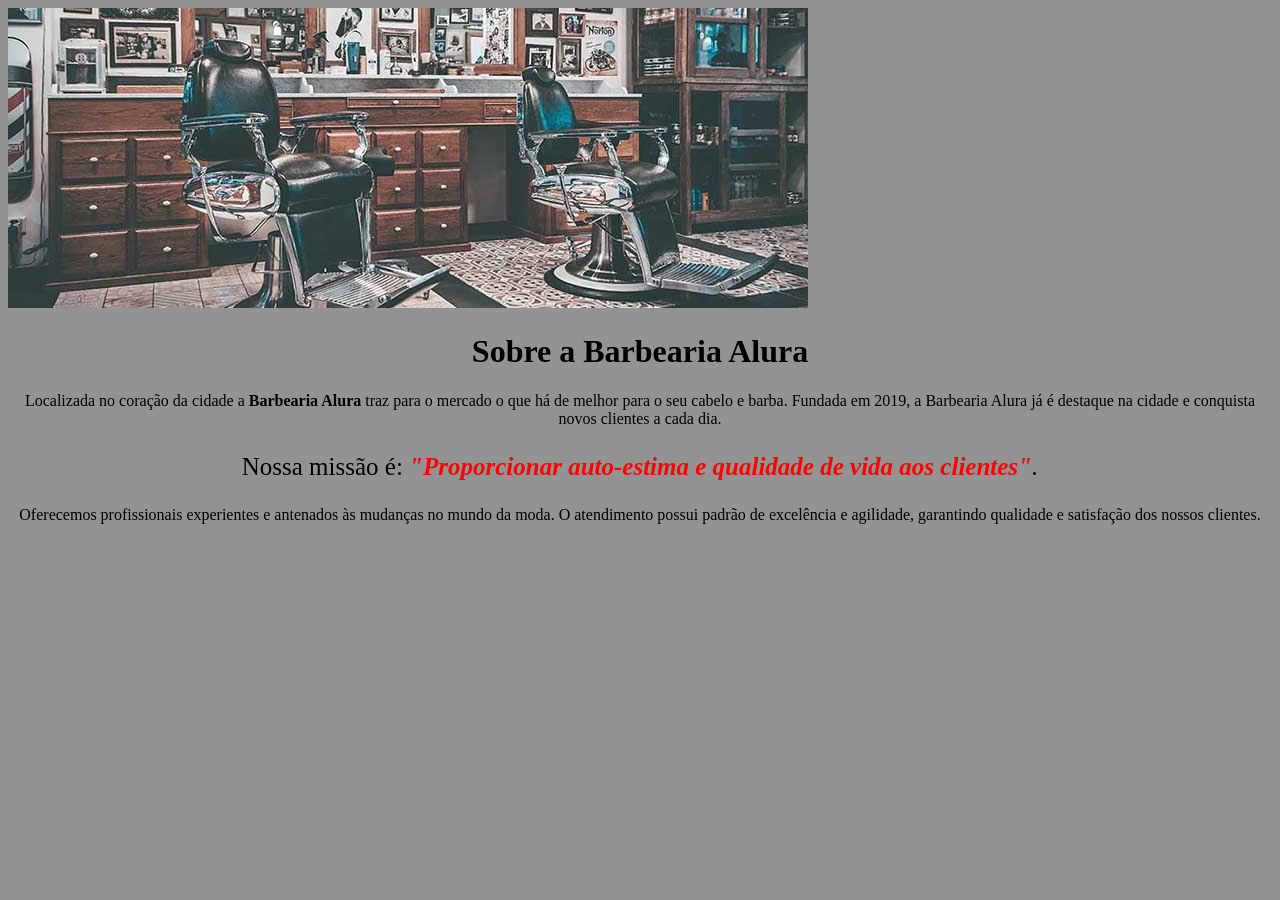
==== index.html @ 4051b83d "." ====
<!DOCTYPE html>
<html lang="pt-br">
  <head>
    <meta charset="UTF-8">
    <link rel="stylesheet" href="style.css">
  </head>

  <body>
    <img id="banner" src="banner.jpg">

    <h1>Sobre a Barbearia Alura</h1>

    <p> Localizada no coração da cidade a <strong>Barbearia Alura</strong> traz para o mercado o que há de melhor para o seu cabelo e barba. Fundada em 2019, a Barbearia Alura já é destaque na cidade e conquista novos clientes a cada dia.</p>
    <p id="missao">Nossa missão é: <em><strong>"Proporcionar auto-estima e qualidade de vida aos clientes"</strong>.</em></p>
    <p>Oferecemos profissionais experientes e antenados às mudanças no mundo da moda. O atendimento possui padrão de excelência e agilidade, garantindo qualidade e satisfação dos nossos clientes.</p>
  </body>
</html>
---- style.css ----
body {
    background-color: #797979cc;
}

#banner {
    
}

h1 {
    text-align: center;
}

p {
    text-align: center;
}

#missao {
    font-size: 25px;
}

em strong {
    color: red;
}
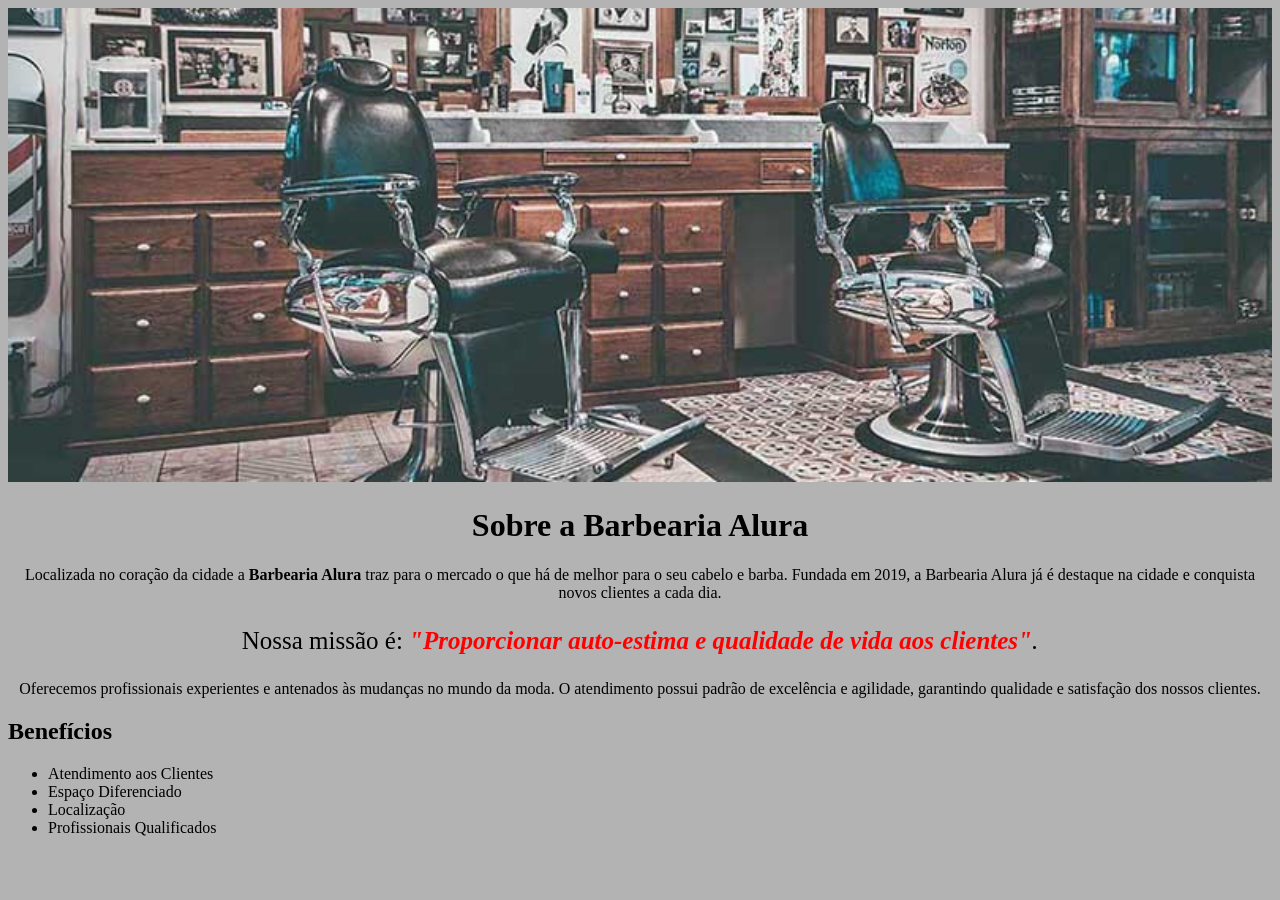
==== commit 4f9d7c4d: "." ====
--- a/index.html
+++ b/index.html
@@ -13,5 +13,14 @@
     <p> Localizada no coração da cidade a <strong>Barbearia Alura</strong> traz para o mercado o que há de melhor para o seu cabelo e barba. Fundada em 2019, a Barbearia Alura já é destaque na cidade e conquista novos clientes a cada dia.</p>
     <p id="missao">Nossa missão é: <em><strong>"Proporcionar auto-estima e qualidade de vida aos clientes"</strong>.</em></p>
     <p>Oferecemos profissionais experientes e antenados às mudanças no mundo da moda. O atendimento possui padrão de excelência e agilidade, garantindo qualidade e satisfação dos nossos clientes.</p>
+    
+    <h2>Benefícios</h2>
+
+    <ul>
+      <li class="itens">Atendimento aos Clientes</li>
+      <li class="itens">Espaço Diferenciado</li>
+      <li class="itens">Localização</li>
+      <li class="itens">Profissionais Qualificados</li>
+    </ul>
   </body>
 </html>
--- a/style.css
+++ b/style.css
@@ -1,9 +1,9 @@
 body {
-    background-color: #797979cc;
+    background-color: #a1a1a1cc;
 }
 
 #banner {
-    
+    width: 100%;
 }
 
 h1 {
@@ -21,3 +21,7 @@
 em strong {
     color: red;
 }
+
+.itens {
+    
+}
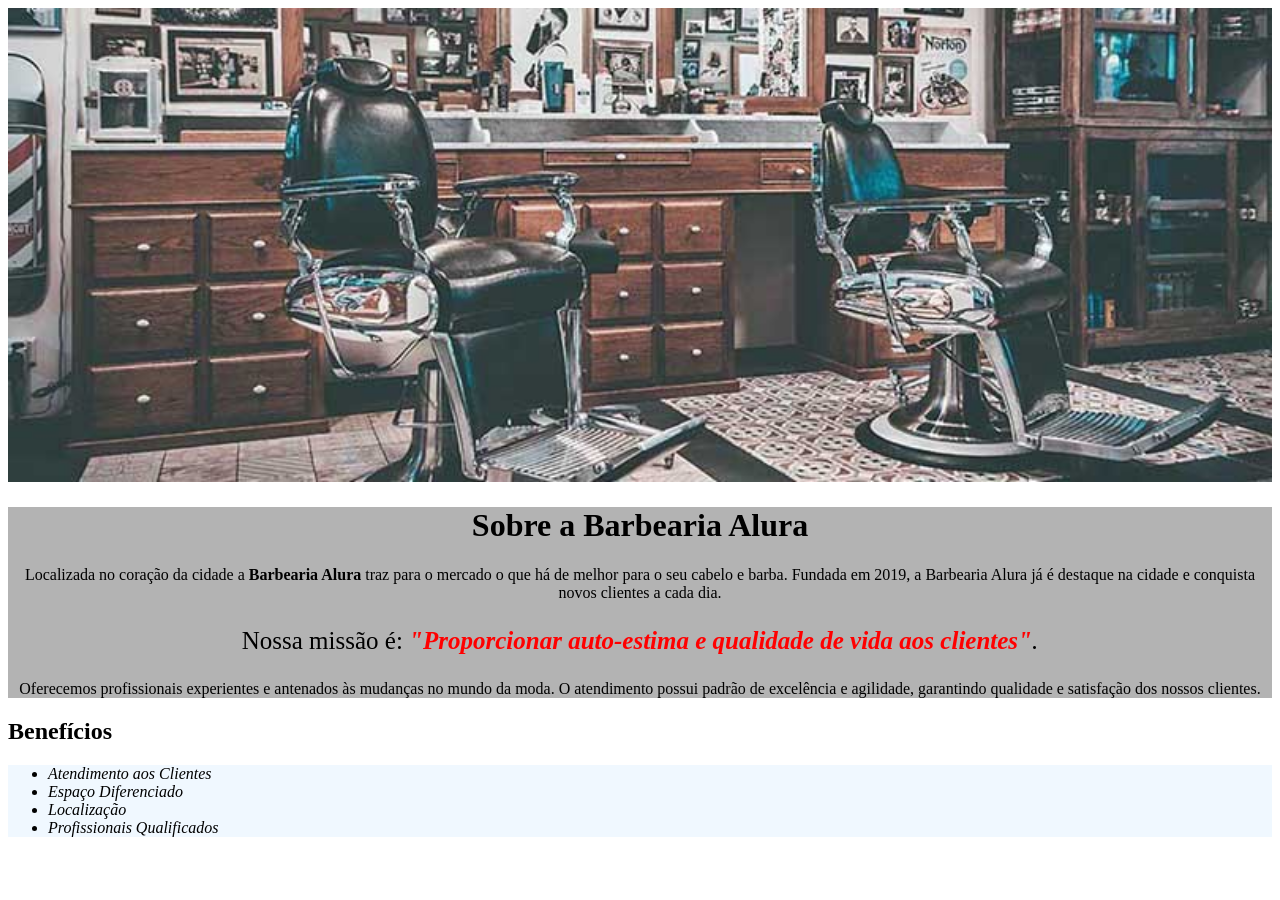
==== commit 6afff5a6: "." ====
--- a/index.html
+++ b/index.html
@@ -7,20 +7,22 @@
 
   <body>
     <img id="banner" src="banner.jpg">
+    <div class="principal">
+      <h1>Sobre a Barbearia Alura</h1>
 
-    <h1>Sobre a Barbearia Alura</h1>
-
-    <p> Localizada no coração da cidade a <strong>Barbearia Alura</strong> traz para o mercado o que há de melhor para o seu cabelo e barba. Fundada em 2019, a Barbearia Alura já é destaque na cidade e conquista novos clientes a cada dia.</p>
-    <p id="missao">Nossa missão é: <em><strong>"Proporcionar auto-estima e qualidade de vida aos clientes"</strong>.</em></p>
-    <p>Oferecemos profissionais experientes e antenados às mudanças no mundo da moda. O atendimento possui padrão de excelência e agilidade, garantindo qualidade e satisfação dos nossos clientes.</p>
-    
+      <p> Localizada no coração da cidade a <strong>Barbearia Alura</strong> traz para o mercado o que há de melhor para o seu cabelo e barba. Fundada em 2019, a Barbearia Alura já é destaque na cidade e conquista novos clientes a cada dia.</p>
+      <p id="missao">Nossa missão é: <em><strong>"Proporcionar auto-estima e qualidade de vida aos clientes"</strong>.</em></p>
+      <p>Oferecemos profissionais experientes e antenados às mudanças no mundo da moda. O atendimento possui padrão de excelência e agilidade, garantindo qualidade e satisfação dos nossos clientes.</p>
+    </div>
     <h2>Benefícios</h2>
 
-    <ul>
-      <li class="itens">Atendimento aos Clientes</li>
-      <li class="itens">Espaço Diferenciado</li>
-      <li class="itens">Localização</li>
-      <li class="itens">Profissionais Qualificados</li>
-    </ul>
+    <div class="beneficios">
+      <ul>
+        <li class="itens">Atendimento aos Clientes</li>
+        <li class="itens">Espaço Diferenciado</li>
+        <li class="itens">Localização</li>
+        <li class="itens">Profissionais Qualificados</li>
+      </ul>
+    </div>
   </body>
 </html>
--- a/style.css
+++ b/style.css
@@ -1,9 +1,13 @@
 body {
-    background-color: #a1a1a1cc;
+   
 }
 
 #banner {
     width: 100%;
+}
+
+.principal {
+    background-color: #a1a1a1cc;
 }
 
 h1 {
@@ -23,5 +27,10 @@
 }
 
 .itens {
-    
-}+    font-style: italic;
+}
+
+.beneficios {
+    background-color: aliceblue;
+}
+
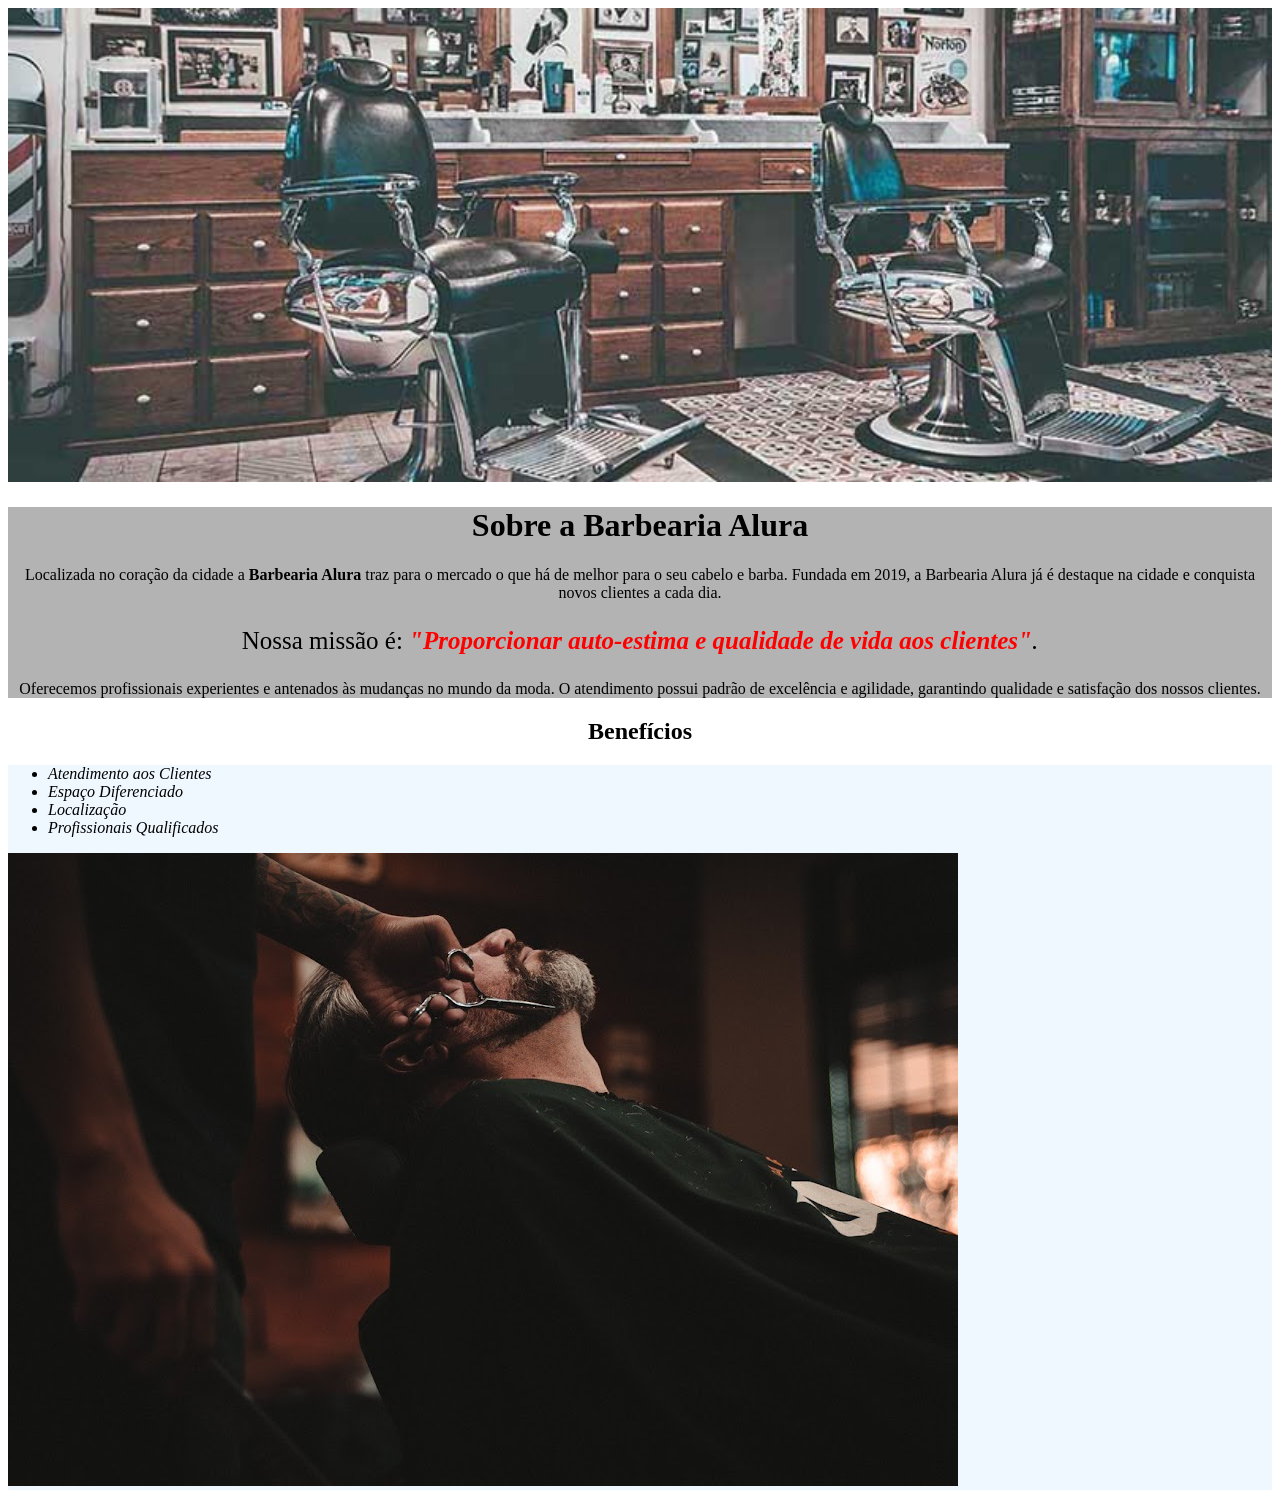
==== commit ab9407a0: "." ====
--- a/index.html
+++ b/index.html
@@ -23,6 +23,7 @@
         <li class="itens">Localização</li>
         <li class="itens">Profissionais Qualificados</li>
       </ul>
+    <img src="beneficios.jpg"
     </div>
   </body>
 </html>
--- a/style.css
+++ b/style.css
@@ -34,3 +34,7 @@
     background-color: aliceblue;
 }
 
+h2 {
+    text-align: center;
+}
+
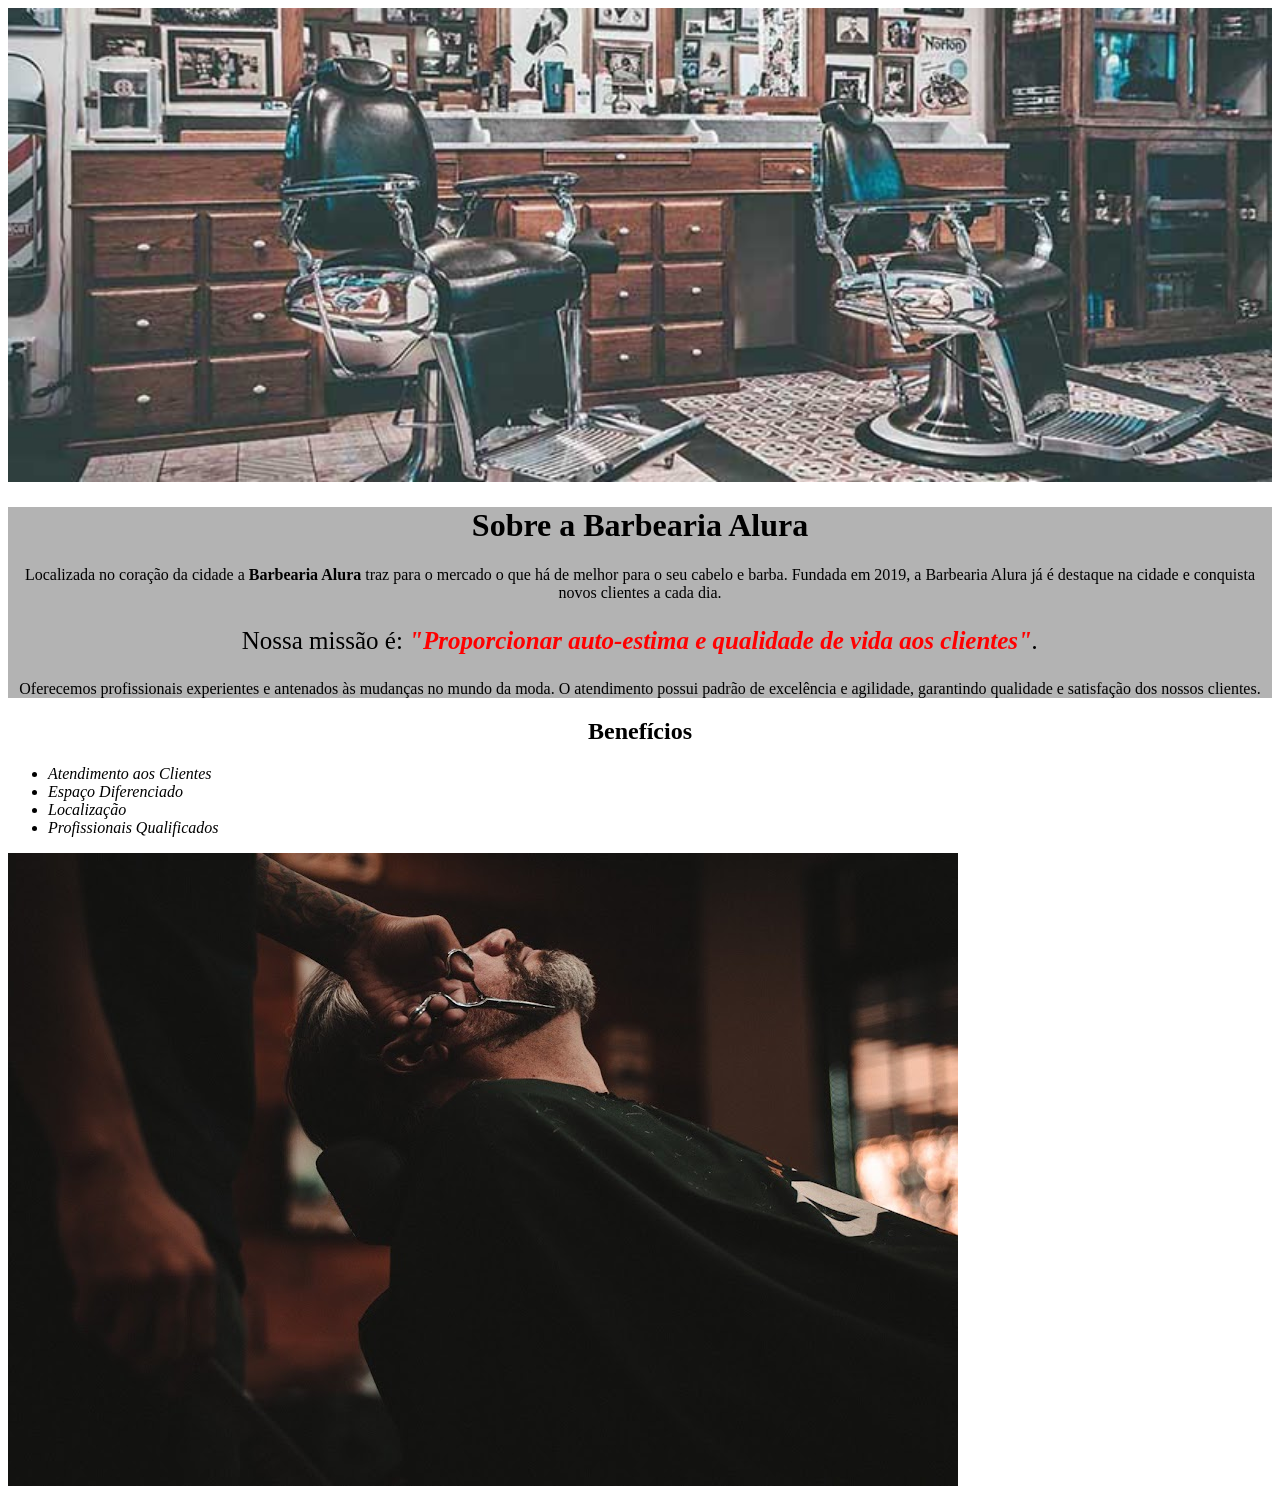
==== commit a3794668: "." ====
--- a/index.html
+++ b/index.html
@@ -14,16 +14,18 @@
       <p id="missao">Nossa missão é: <em><strong>"Proporcionar auto-estima e qualidade de vida aos clientes"</strong>.</em></p>
       <p>Oferecemos profissionais experientes e antenados às mudanças no mundo da moda. O atendimento possui padrão de excelência e agilidade, garantindo qualidade e satisfação dos nossos clientes.</p>
     </div>
-    <h2>Benefícios</h2>
 
     <div class="beneficios">
-      <ul>
-        <li class="itens">Atendimento aos Clientes</li>
-        <li class="itens">Espaço Diferenciado</li>
-        <li class="itens">Localização</li>
-        <li class="itens">Profissionais Qualificados</li>
-      </ul>
-    <img src="beneficios.jpg"
+      <h2>Benefícios</h2>
+    
+        <ul>
+            <li class="itens">Atendimento aos Clientes</li>
+            <li class="itens">Espaço Diferenciado</li>
+            <li class="itens">Localização</li>
+            <li class="itens">Profissionais Qualificados</li>
+        </ul>
+
+      <img src="beneficios.jpg">
     </div>
   </body>
 </html>
--- a/style.css
+++ b/style.css
@@ -1,7 +1,3 @@
-body {
-   
-}
-
 #banner {
     width: 100%;
 }
@@ -31,7 +27,7 @@
 }
 
 .beneficios {
-    background-color: aliceblue;
+    background-color: #FFFFFF;
 }
 
 h2 {
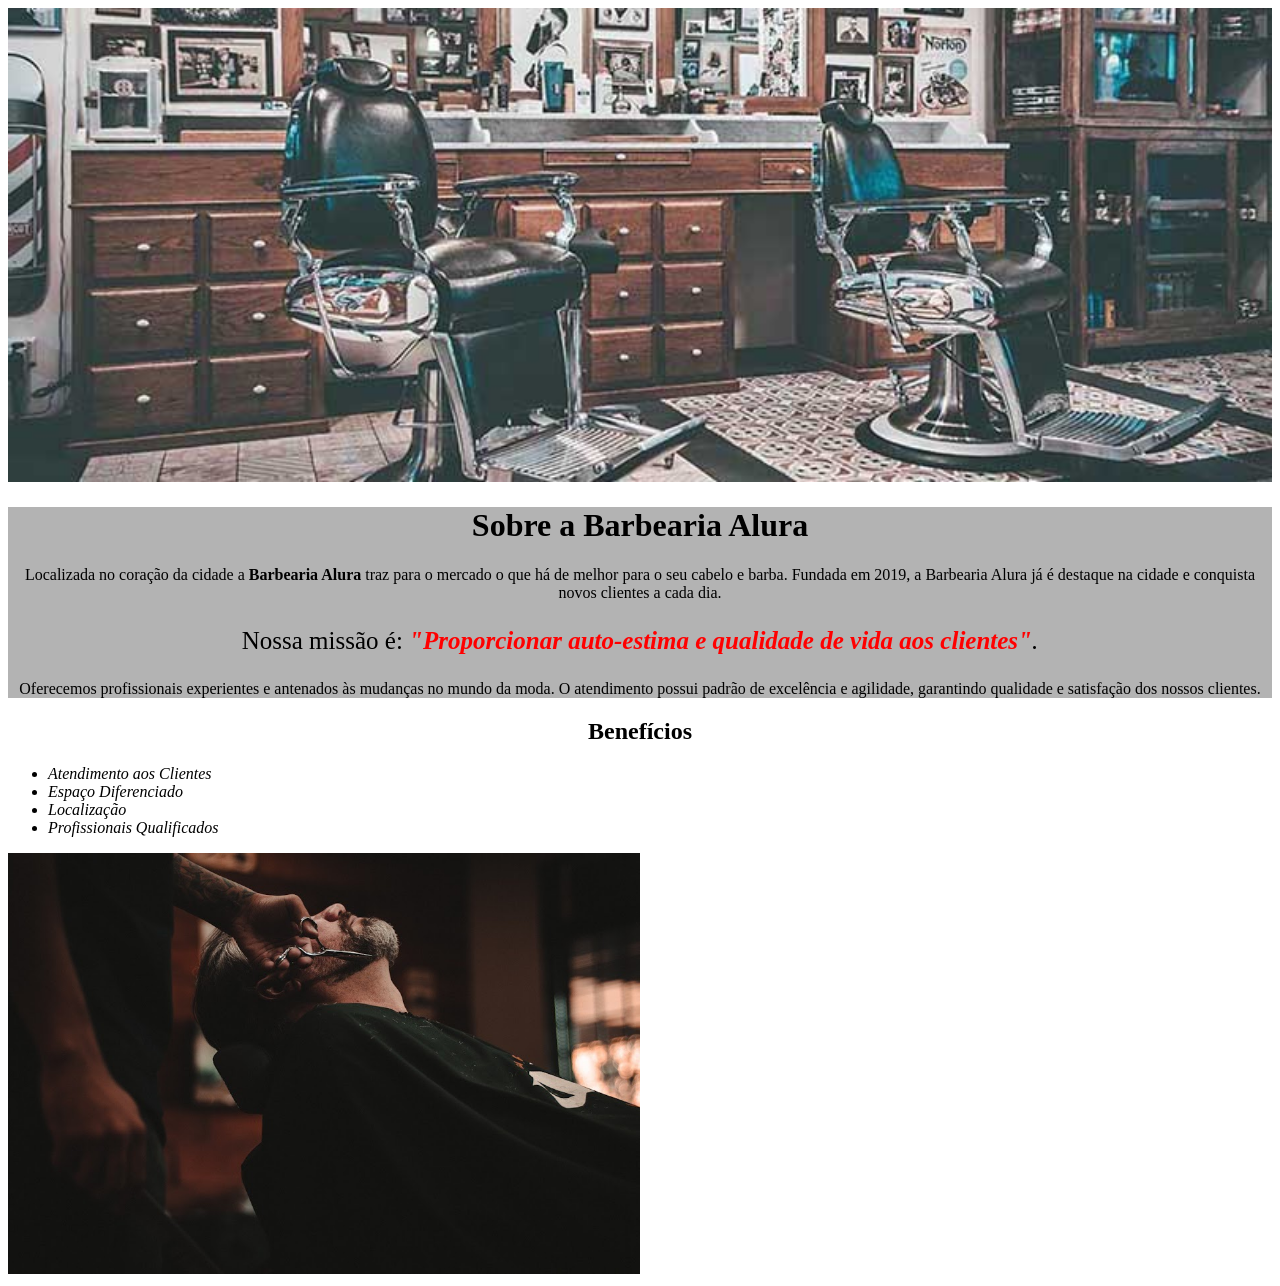
==== commit e2e6edaf: "." ====
--- a/index.html
+++ b/index.html
@@ -25,7 +25,7 @@
             <li class="itens">Profissionais Qualificados</li>
         </ul>
 
-      <img src="beneficios.jpg">
+      <img src="beneficios.jpg" class="imagembeneficios">
     </div>
   </body>
 </html>
--- a/style.css
+++ b/style.css
@@ -34,3 +34,6 @@
     text-align: center;
 }
 
+.imagembeneficios {
+    width: 50%;
+}
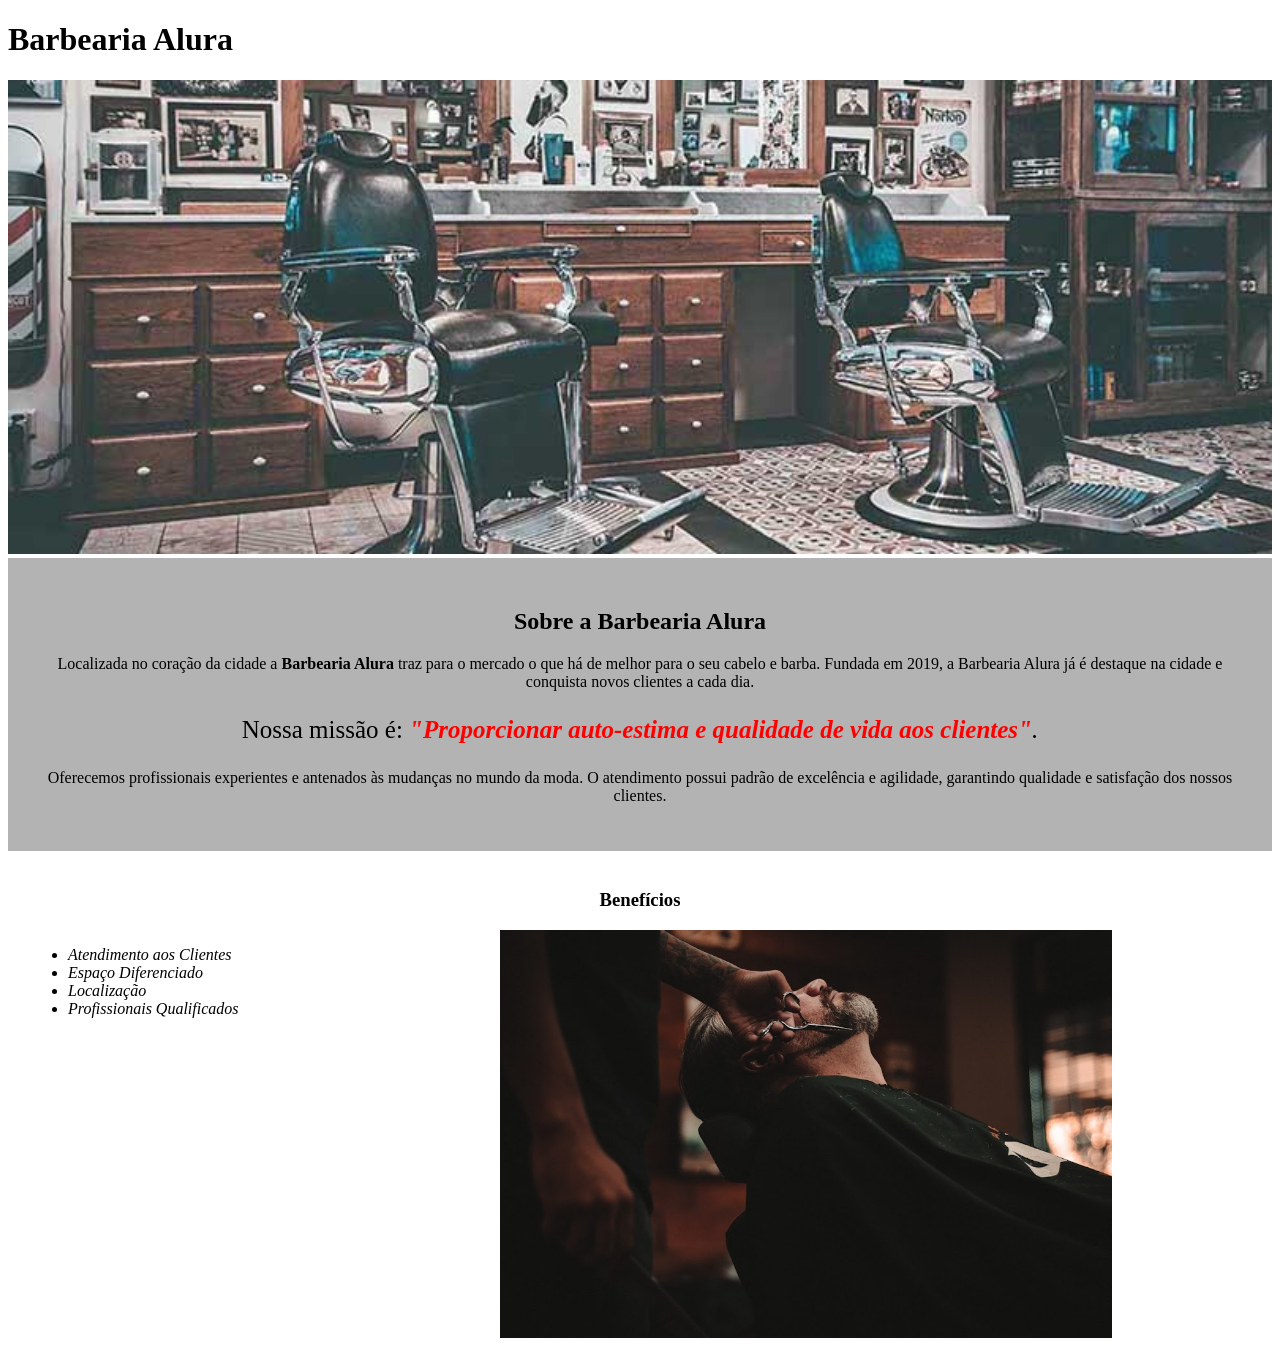
==== commit a592a3ec: "." ====
--- a/index.html
+++ b/index.html
@@ -6,9 +6,12 @@
   </head>
 
   <body>
+    <header>
+      <h1>Barbearia Alura</h1>
+    </header>
     <img id="banner" src="banner.jpg">
     <div class="principal">
-      <h1>Sobre a Barbearia Alura</h1>
+      <h2 class="titulo-centralizado">Sobre a Barbearia Alura</h2>
 
       <p> Localizada no coração da cidade a <strong>Barbearia Alura</strong> traz para o mercado o que há de melhor para o seu cabelo e barba. Fundada em 2019, a Barbearia Alura já é destaque na cidade e conquista novos clientes a cada dia.</p>
       <p id="missao">Nossa missão é: <em><strong>"Proporcionar auto-estima e qualidade de vida aos clientes"</strong>.</em></p>
@@ -16,7 +19,7 @@
     </div>
 
     <div class="beneficios">
-      <h2>Benefícios</h2>
+      <h3 class="titulo-centralizado">Benefícios</h3>
     
         <ul>
             <li class="itens">Atendimento aos Clientes</li>
--- a/style.css
+++ b/style.css
@@ -4,9 +4,10 @@
 
 .principal {
     background-color: #a1a1a1cc;
+    padding: 30px;
 }
 
-h1 {
+.titulo-centralizado{
     text-align: center;
 }
 
@@ -28,10 +29,14 @@
 
 .beneficios {
     background-color: #FFFFFF;
+    padding: 20px;
 }
 
-h2 {
-    text-align: center;
+ul {
+    display: inline-block;
+    vertical-align: top;
+    width: 20%;
+    margin-right: 15%;
 }
 
 .imagembeneficios {
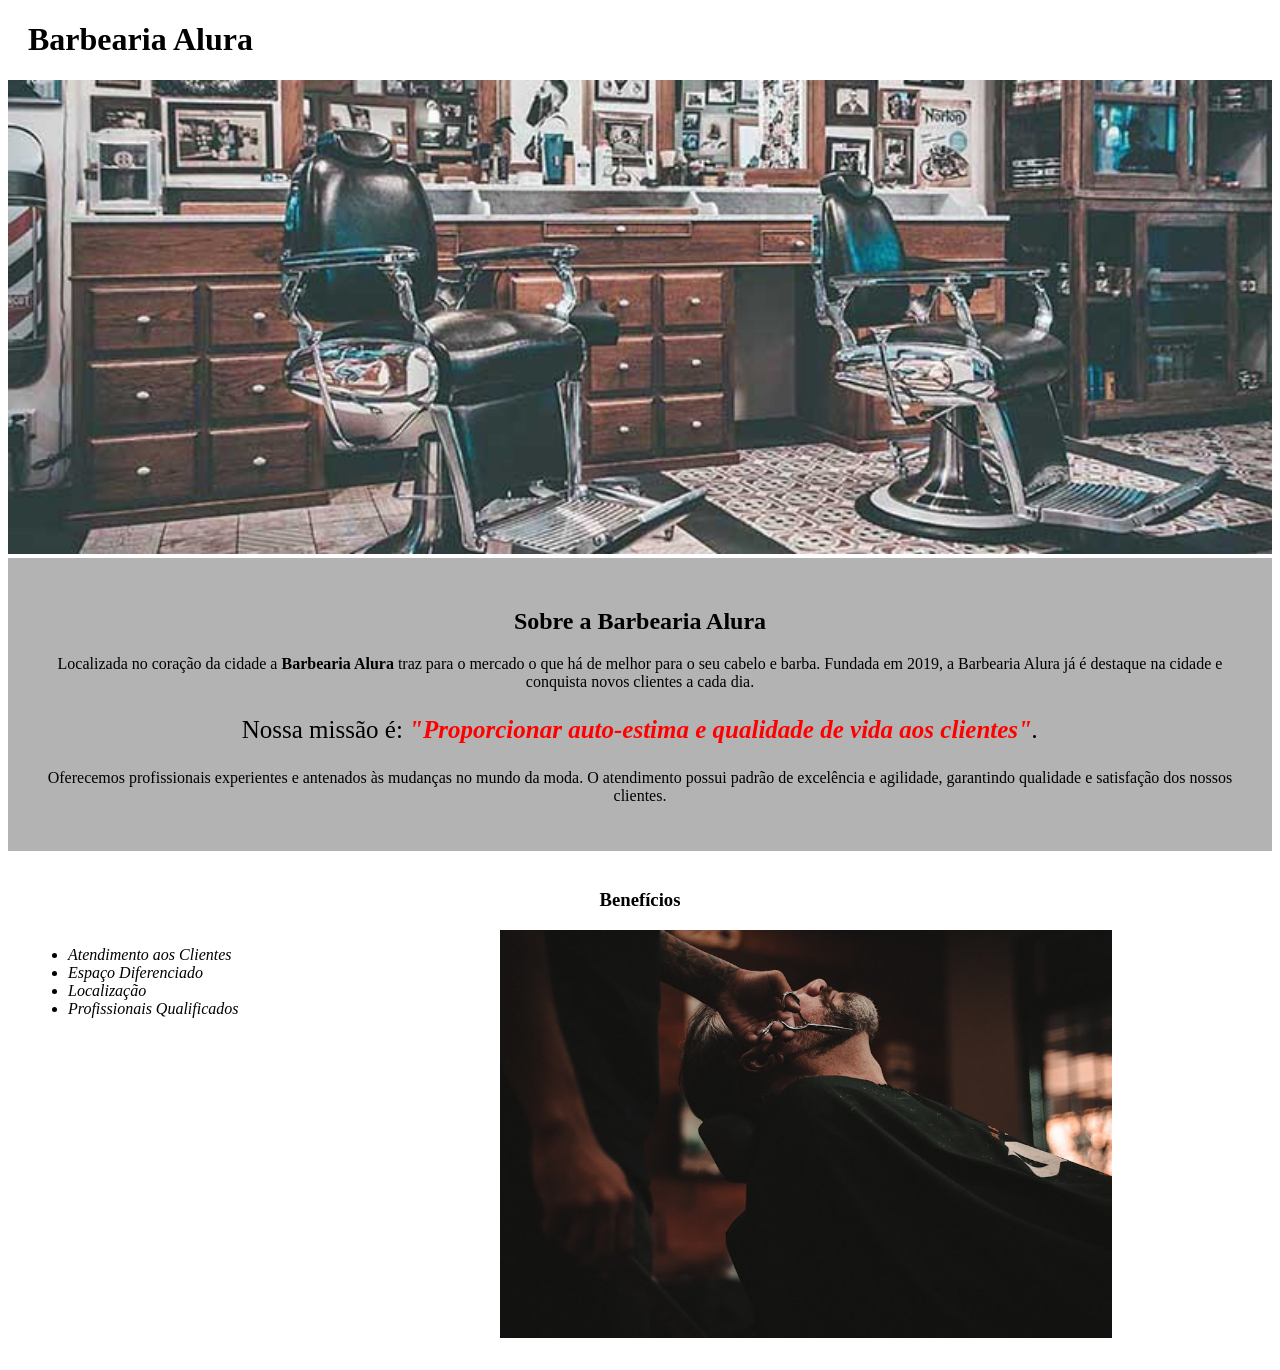
==== commit be59f33e: "." ====
--- a/index.html
+++ b/index.html
@@ -7,7 +7,7 @@
 
   <body>
     <header>
-      <h1>Barbearia Alura</h1>
+      <h1 class="titulo-principal">Barbearia Alura</h1>
     </header>
     <img id="banner" src="banner.jpg">
     <div class="principal">
--- a/style.css
+++ b/style.css
@@ -7,7 +7,11 @@
     padding: 30px;
 }
 
-.titulo-centralizado{
+.titulo-principal{
+    padding-left: 20px;
+}
+
+.titulo-centralizado {
     text-align: center;
 }
 
